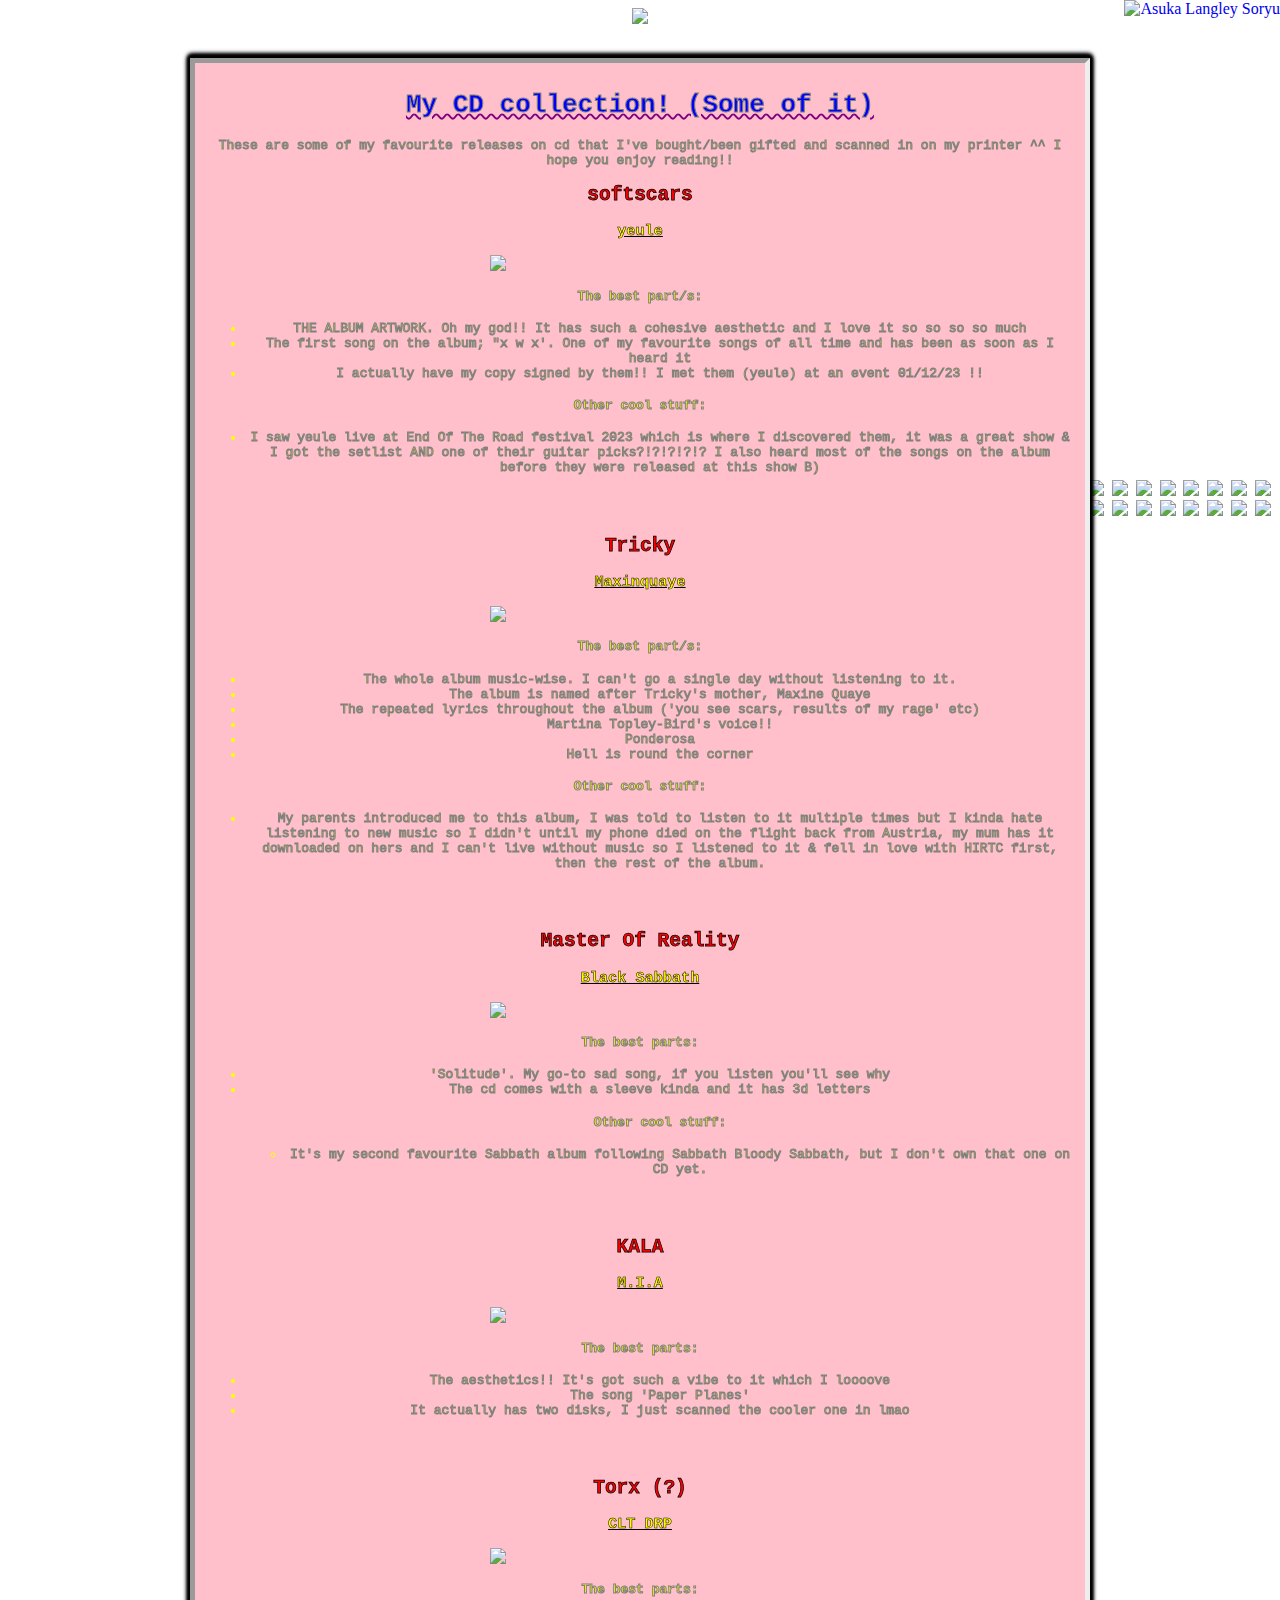
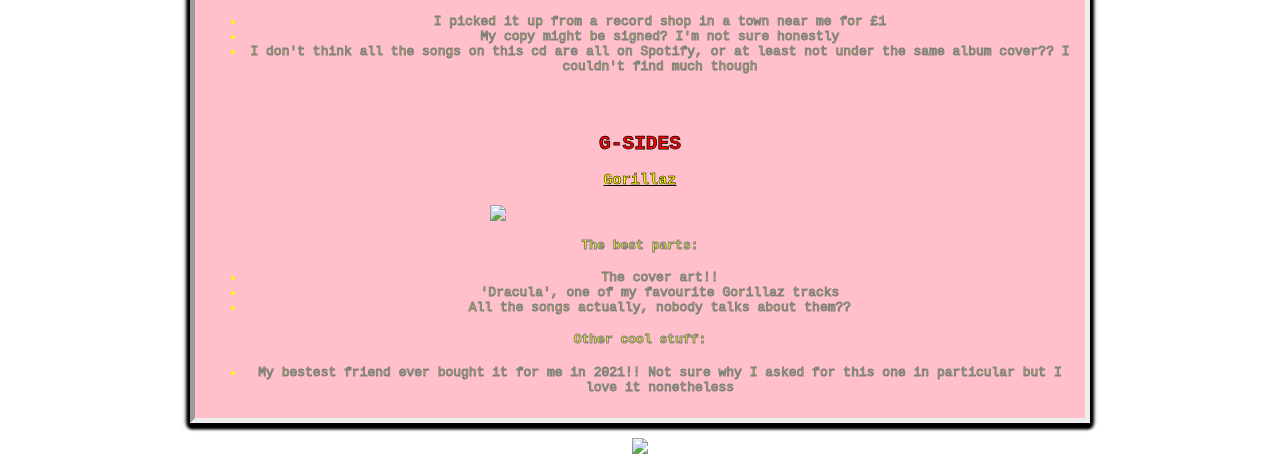
==== docs/socials.html @ f38a8580 "Create socials.html" ====
<!DOCTYPE html>
<html>
	<head>
    	<style>
        	body {
                background-image: url("https://files.catbox.moe/7sldtf.jpg");
            }
            @keyframes spin {
            	from {rotate: 0deg;}
                to {rotate: 360deg;}
            }
            #music {
            	display: block;
                margin: auto;
                width: 900px;
                background-color: grey;
                filter: drop-shadow(1px 1px 0 black) drop-shadow(-1px 1px 0 black) drop-shadow(0 2px 0 black) drop-shadow(0 -1px 0 black) drop-shadow(0 1px 1.5px black) drop-shadow(0 -1px 1.5px black) drop-shadow(1px -1px 1.5px black) drop-shadow(-1px -1px 1.5px black);
            }
            #title {
            	display: block;
                margin: auto;
                text-align: center; 
                color: yellow;
                font-family: monospace;
                -webkit-text-stroke-color: grey;
                -webkit-text-stroke-width: 1px;
            }
            #cds {
            	display: block; 
                margin: auto;
                background-color: pink;
                border-style: inset;
                border-width: 5px;
                padding: 10px;
                
            }
            #cds h1 {
            	color: blue;
                text-decoration-line: underline;
                text-decoration-style: wavy;
                text-decoration-color: purple;
                text-decoration-thickness: 2px;
            }
            #cds h2 {
            	color: red;
                -webkit-text-stroke: black 0.75px;
                text-align: center;
            }
            #cds h3 {
            	text-align: center;
                -webkit-text-stroke: black 0.5px;
                text-decoration: underline;
            }
            #cds img {
            	display: block;
                margin: auto;
                width: 300px;
                animation-name: spin;
                animation-duration: 7s;
                animation-iteration-count: infinite;
                animation-timing-function: linear;
            }
            
            .marquee {
              width: 320px;
              top: 480px;
              position: absolute;
              right: 0;
              box-sizing: border-box;
              animation: marquee 30s linear infinite;
              margin: 0 auto;
              text-align: center;
              color: #ffffff;
          }
          
          @keyframes marquee {
  from {
    transform: translateY(0);
  }
  to {
    transform: translateY(-150%);
  }
}
        </style>
    </head>
	<body>
	<style type="text/css">* {cursor: url(https://cur.cursors-4u.net/anime/ani-10/ani923.cur), auto !important;}</style><a href="https://www.cursors-4u.com/cursor/2009/05/02/asuka-langley-soryu.html" target="_blank" title="Asuka Langley Soryu"><img src="https://cur.cursors-4u.net/cursor.png" border="0" alt="Asuka Langley Soryu" style="position:absolute; top: 0px; right: 0px;" /></a>


    	<div id="title">
        <center><a href="https://girlfailure.online/"><img src="https://files.catbox.moe/1b54np.gif"></a></center>
        <br>
        <br>
            	<div id="box">
        	<div id="buttons">
            <div class="container">
                <div class="marquee">
            	<img src="https://files.catbox.moe/c8d29n.png">
              <img src="https://files.catbox.moe/3585e4.png">
              <img src="https://files.catbox.moe/x7d5x3.gif">
              <img src="https://files.catbox.moe/siq7gi.jpg">
              <img src="https://files.catbox.moe/44ifcq.gif">
              <img src="https://files.catbox.moe/sqsded.gif">
              <img src="https://files.catbox.moe/0c253b.gif">
              <img src="https://files.catbox.moe/b20kdr.gif">
            	<img src="https://files.catbox.moe/omp440.gif">
              <img src="https://files.catbox.moe/wt7tsg.gif">
              <img src="https://files.catbox.moe/dpu4rn.png">
              <img src="https://files.catbox.moe/cr244w.gif">
              <img src="https://files.catbox.moe/jbcxk8.png">
              <img src="https://files.catbox.moe/fh7se7.gif">
              <img src="https://files.catbox.moe/uotbl5.jpg">
              <img src="https://files.catbox.moe/quoh8d.gif">
              <img src="https://files.catbox.moe/0wzecf.png">
              <img src="https://files.catbox.moe/4d3qcf.gif">
              <img src="https://files.catbox.moe/f9ayzr.png">
              <img src="https://files.catbox.moe/ltysg8.gif">
              <img src="https://files.catbox.moe/i5kd45.png">
              <img src="https://files.catbox.moe/u77j1b.gif">
              <img src="https://files.catbox.moe/gzb02x.gif">
              <img src="https://files.catbox.moe/b20kdr.gif">
              <img src="https://files.catbox.moe/hjt6lf.png">
              <img src="https://files.catbox.moe/sfgks2.png">
                 </div>
</div>
            </div>
    	<div id="music">
        	<div id="cds">
            	<h1>My CD collection! (Some of it)</h1>
                <p>These are some of my favourite releases on cd that I've bought/been gifted and scanned in on my printer ^^ I hope you enjoy reading!!</p>
                <h2>softscars</h2>
                <h3>yeule</h3>
                <img src="https://files.catbox.moe/203nng.png">
                <h4>The best part/s:</h4>
                <ul>
                	<li>THE ALBUM ARTWORK. Oh my god!! It has such a cohesive aesthetic and I love it so so so so much</li>
                    <li>The first song on the album; "x w x'. One of my favourite songs of all time and has been as soon as I heard it </li>
                    <li>I actually have my copy signed by them!! I met them (yeule) at an event 01/12/23 !! </li>
                </ul>
                <h4>Other cool stuff:</h4>
              <ul>
                	<li>I saw yeule live at End Of The Road festival 2023 which is where I discovered them, it was a great show & I got the setlist AND one of their guitar picks?!?!?!?!? I also heard most of the songs on the album before they were released at this show B)</li>
                </ul>
                <br>
                <br>
                <h2>Tricky</h2>
                <h3>Maxinquaye</h3>
                <img src="https://files.catbox.moe/g3vujg.png">
                <h4>The best part/s:</h4>
                <ul>
                	<li>The whole album music-wise. I can't go a single day without listening to it.</li>
                    <li>The album is named after Tricky's mother, Maxine Quaye</li>
                    <li>The repeated lyrics throughout the album ('you see scars, results of my rage' etc)</li>
                    <li>Martina Topley-Bird's voice!!</li>
                    <li>Ponderosa</li>
                    <li>Hell is round the corner</li>
                </ul>
                  <h4>Other cool stuff:</h4>
              <ul>
                	<li>My parents introduced me to this album, I was told to listen to it multiple times but I kinda hate listening to new music so I didn't until my phone died on the flight back from Austria, my mum has it downloaded on hers and I can't live without music so I listened to it & fell in love with HIRTC first, then the rest of the album.</li>
                </ul>
                <br>
                <br>
                <h2>Master Of Reality</h2>
                <h3>Black Sabbath</h3>
                <img src="https://files.catbox.moe/n5408b.png">
                <h4>The best parts:</h4>
                <ul>
                	<li>'Solitude'. My go-to sad song, if you listen you'll see why</li>
                	<li>The cd comes with a sleeve kinda and it has 3d letters</li>
                <h4>Other cool stuff:</h4>
              <ul>
                	<li>It's my second favourite Sabbath album following Sabbath Bloody Sabbath, but I don't own that one on CD yet.</li>
                </ul>
                </ul>
                <br>
                <br>
                <h2>KALA</h2>
                <h3>M.I.A</h3>
                <img src="https://files.catbox.moe/yvi62c.png">
                <h4>The best parts:</h4>
                <ul>
                	<li>The aesthetics!! It's got such a vibe to it which I loooove</li>
                	<li>The song 'Paper Planes'</li>
                	<li>It actually has two disks, I just scanned the cooler one in lmao</li>
                </ul>
                <br>
                <br>
                <h2>Torx (?)</h2>
                <h3>CLT DRP</h3>
                <img src="https://files.catbox.moe/yhpm9q.png">
                <h4>The best parts:</h4>
                <ul>
                	<li>I picked it up from a record shop in a town near me for £1</li>
                	<li>My copy might be signed? I'm not sure honestly</li>
                  <li>I don't think all the songs on this cd are all on Spotify, or at least not under the same album cover?? I couldn't find much though</li>
                  </ul>
                <br>
                <br>
                <h2>G-SIDES</h2>
                <h3>Gorillaz</h3>
                <img src="https://files.catbox.moe/ls478z.png">
                <h4>The best parts:</h4>
                <ul>
                	<li>The cover art!!</li>
                	<li>'Dracula', one of my favourite Gorillaz tracks</li>
                	<li>All the songs actually, nobody talks about them??</li>
                </ul>
                <h4>Other cool stuff:</h4>
              <ul>
                	<li>My bestest friend ever bought it for me in 2021!! Not sure why I asked for this one in particular but I love it nonetheless</li>
                	</ul>
                
            </div>
        </div>
        <br>
        <center><a href="https://girlfailure.online/cringe.html/"><img src="https://files.catbox.moe/3l7ohf.gif"></a></center>
    </body>
</html>
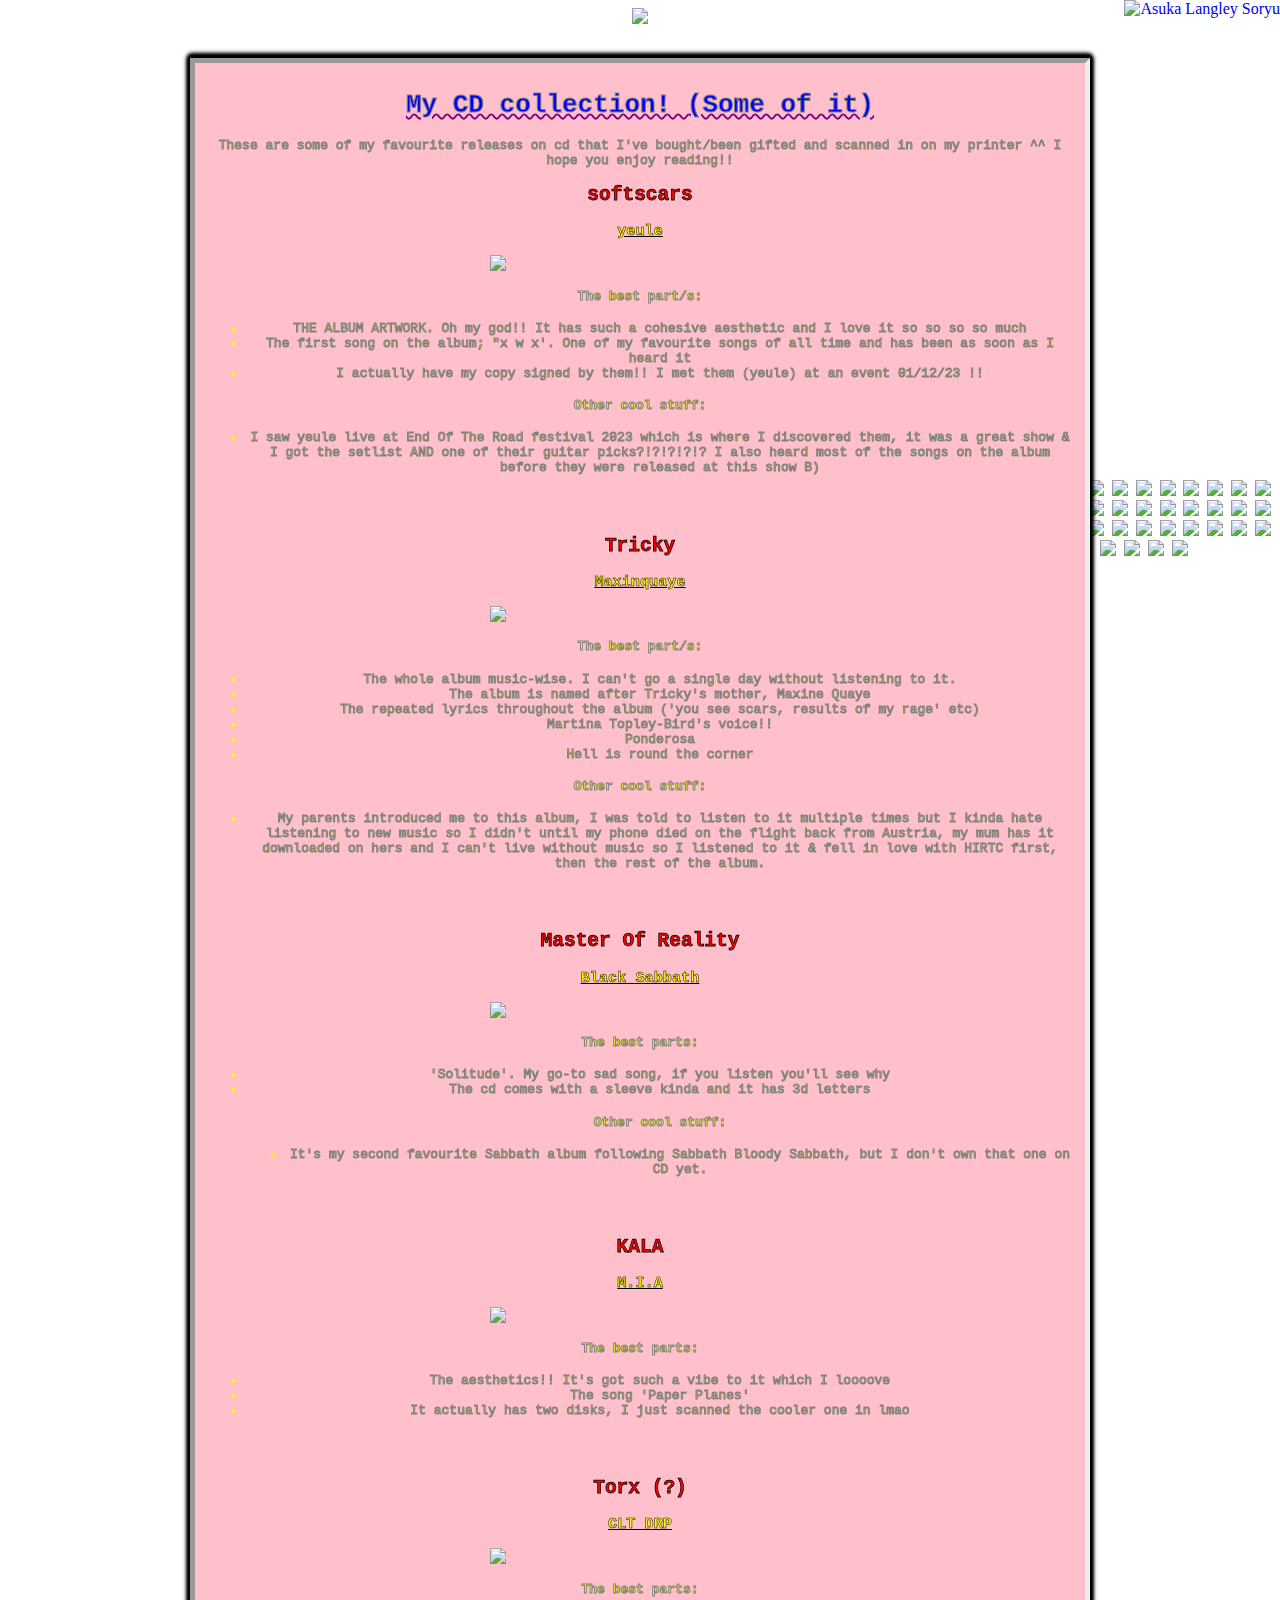
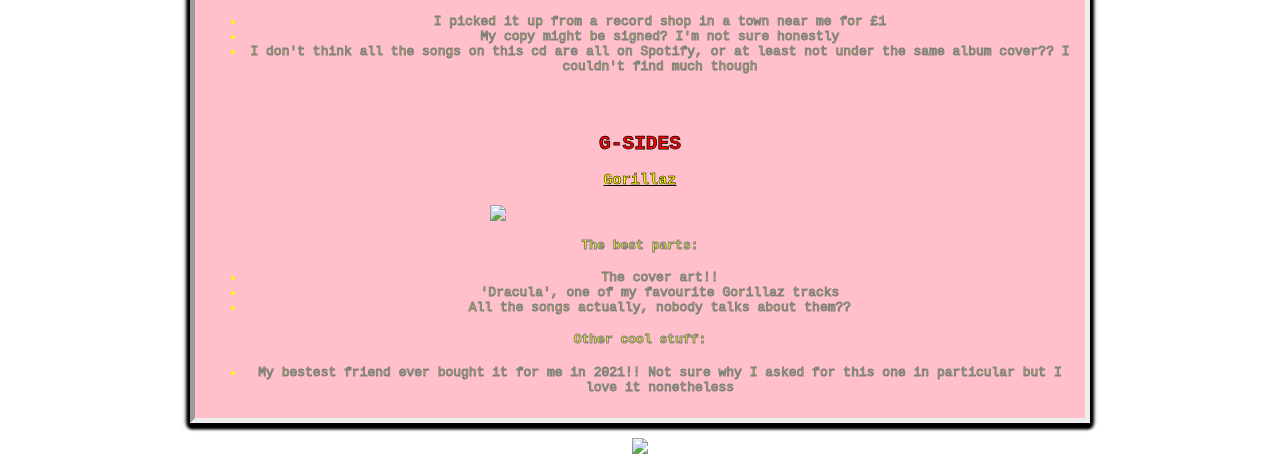
==== commit d026762a: "Update socials.html" ====
--- a/docs/socials.html
+++ b/docs/socials.html
@@ -103,7 +103,7 @@
               <img src="https://files.catbox.moe/sqsded.gif">
               <img src="https://files.catbox.moe/0c253b.gif">
               <img src="https://files.catbox.moe/b20kdr.gif">
-            	<img src="https://files.catbox.moe/omp440.gif">
+              <img src="https://files.catbox.moe/omp440.gif">
               <img src="https://files.catbox.moe/wt7tsg.gif">
               <img src="https://files.catbox.moe/dpu4rn.png">
               <img src="https://files.catbox.moe/cr244w.gif">
@@ -121,6 +121,26 @@
               <img src="https://files.catbox.moe/b20kdr.gif">
               <img src="https://files.catbox.moe/hjt6lf.png">
               <img src="https://files.catbox.moe/sfgks2.png">
+
+	      <img src="https://files.catbox.moe/lkspxf.webp">
+              <img src="https://files.catbox.moe/k4co25.png">
+              <img src="https://files.catbox.moe/kamwx9.webp">
+              <img src="https://files.catbox.moe/4pntzw.webp">
+              <img src="https://files.catbox.moe/j8xrbq.png">
+              <img src="https://files.catbox.moe/wkhrpw.png">
+              <img src="https://files.catbox.moe/ixsmw1.gif">
+              <img src="https://files.catbox.moe/z6qenb.png">
+              <img src=https://files.catbox.moe/3fc133.jpg">
+              <img src="https://files.catbox.moe/t5laju.webp">
+              <img src="https://files.catbox.moe/xxues3.webp">
+              <img src="https://files.catbox.moe/lz0bzg.jpg">
+              <img src="https://files.catbox.moe/xvfsnd.gif">
+              <img src="https://files.catbox.moe/90n78n.png">
+              <img src="https://files.catbox.moe/xsykf5.png">
+              <img src="https://files.catbox.moe/03i0yu.webp">
+              <img src="https://files.catbox.moe/hupdsd.png">
+              <img src="https://files.catbox.moe/qn7c7z.jpg">
+              <img src="https://files.catbox.moe/quoh8d.gif">
                  </div>
 </div>
             </div>
